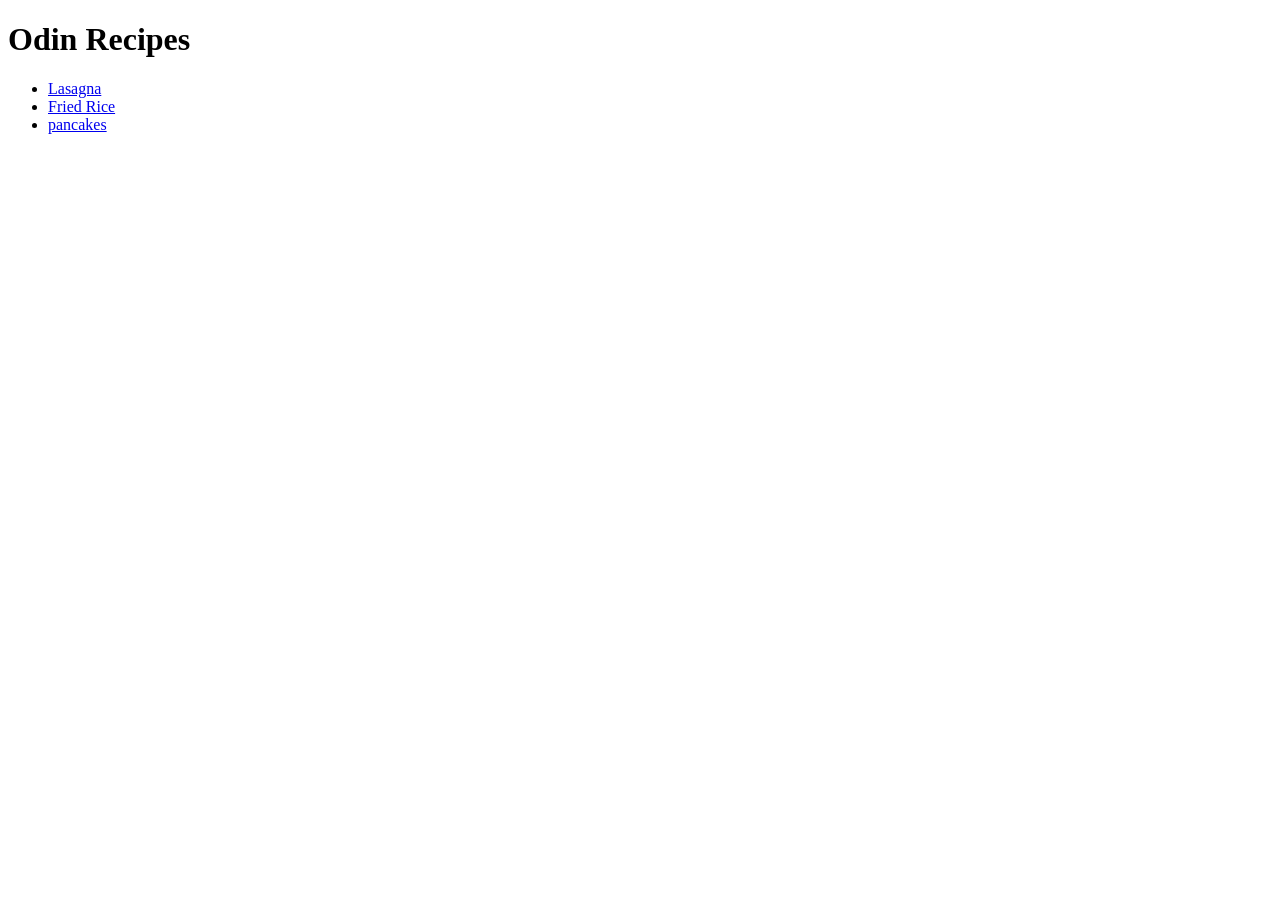
==== index.html @ 432a3b2b "first commit" ====
<!DOCTYPE html>
<html lang="en">
<head>
    <meta charset="UTF-8">
    <meta name="viewport" content="width=device-width, initial-scale=1.0">
    <title>Odin Recipes</title>
</head>
<body>
    <h1>Odin Recipes</h1>
    
    <ul>
        <li><a href = "recipes/lasagna.html">Lasagna</a></li>
        <li><a href = "recipes/fried-rice.html">Fried Rice</a></li>
        <li><a href = "recipes/pancakes.html">pancakes</a></li>
    </ul>

</body>
</html>
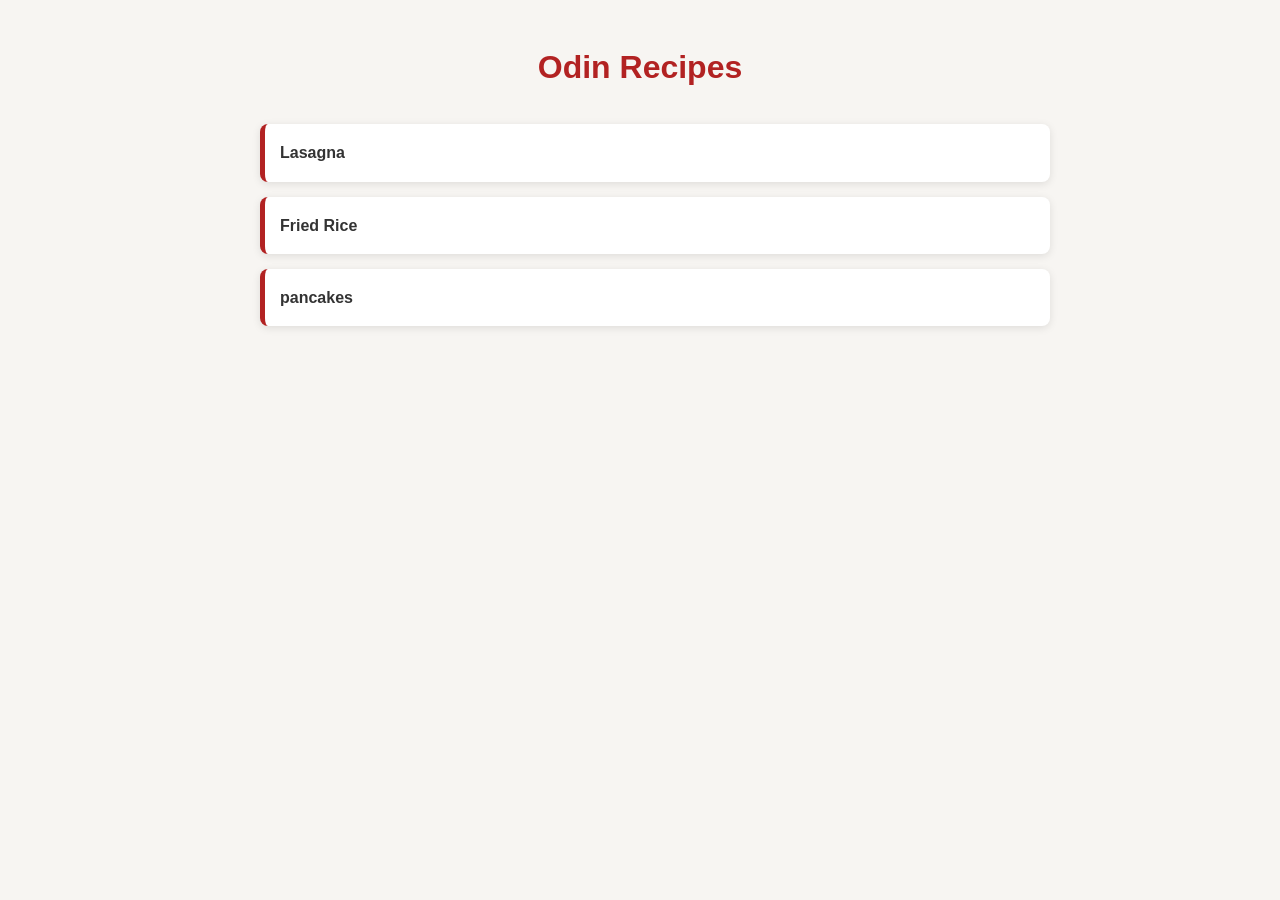
==== commit e373e81a: "css" ====
--- a/index.html
+++ b/index.html
@@ -4,6 +4,8 @@
     <meta charset="UTF-8">
     <meta name="viewport" content="width=device-width, initial-scale=1.0">
     <title>Odin Recipes</title>
+    
+    <link rel = "stylesheet" href = "styles.css">
 </head>
 <body>
     <h1>Odin Recipes</h1>
--- a/styles.css
+++ b/styles.css
@@ -0,0 +1,120 @@
+/* Reset */
+
+* {
+    margin: 0;
+    padding: 0;
+    box-sizing: border-box;
+}
+
+/* Body */
+
+body {
+    font-family: Arial, Helvetica, sans-serif;
+    background: #f7f5f2;
+    color: #333;
+    max-width: 900px;
+    margin: auto;
+    padding: 40px;
+    line-height: 1.7;
+}
+
+/* Main Heading */
+
+h1 {
+    text-align: center;
+    color: #b22222;
+    margin-bottom: 30px;
+}
+
+h2 {
+    color: #444;
+    margin: 30px 0 15px;
+}
+
+/* Recipe Image */
+
+img {
+    display: block;
+    width: 100%;
+    max-width: 500px;
+    margin: 20px auto;
+    border-radius: 10px;
+}
+
+/* Paragraph */
+
+p {
+    margin-bottom: 15px;
+}
+
+/* Lists */
+
+ul,
+ol {
+    margin-left: 30px;
+    margin-bottom: 20px;
+}
+
+li {
+    margin: 8px 0;
+}
+
+/* Homepage recipe links */
+
+body > ul {
+    list-style: none;
+    padding: 0;
+}
+
+body > ul li {
+    margin-bottom: 15px;
+}
+
+body > ul li a {
+    display: block;
+    background: white;
+    padding: 15px;
+    border-left: 5px solid #b22222;
+    border-radius: 8px;
+    text-decoration: none;
+    color: #333;
+    font-weight: bold;
+    box-shadow: 0 2px 8px rgba(0,0,0,.1);
+    transition: .25s;
+}
+
+body > ul li a:hover {
+    transform: translateY(-3px);
+    background: #fff8f4;
+}
+
+/* Home Button */
+
+.home-link {
+    display: inline-block;
+    margin-bottom: 25px;
+    background: #b22222;
+    color: white;
+    padding: 10px 20px;
+    border-radius: 6px;
+    text-decoration: none;
+    font-weight: bold;
+}
+
+.home-link:hover {
+    background: #8b0000;
+}
+
+/* Recipe Sections */
+
+section {
+    margin-bottom: 30px;
+}
+
+/* Horizontal Line */
+
+hr {
+    margin: 30px 0;
+    border: none;
+    border-top: 1px solid #ddd;
+}
